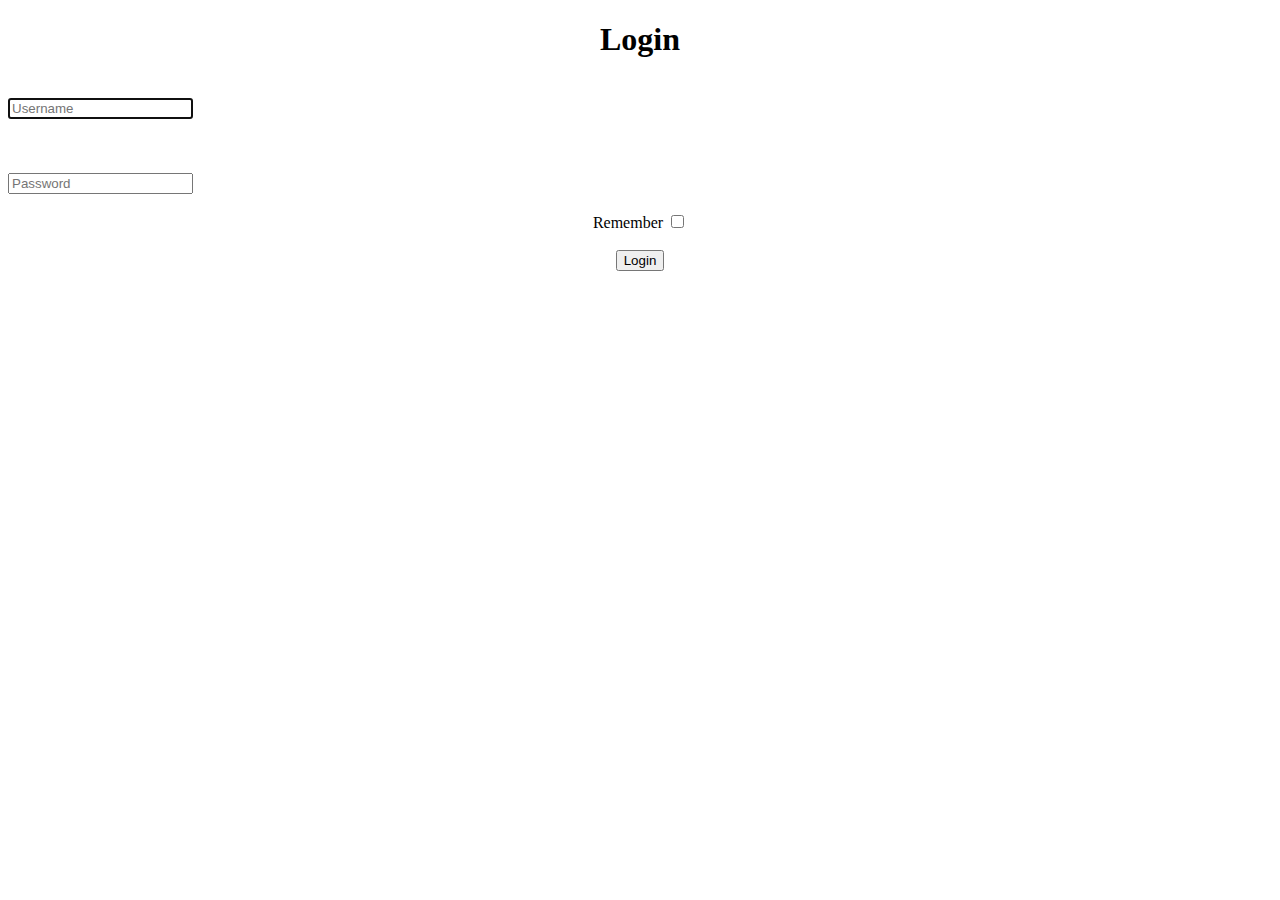
==== login.html @ 17ed7b46 "login.html" ====
<!DOCTYPE html>
<!--[if lt IE 7]>      <html class="no-js lt-ie9 lt-ie8 lt-ie7"> <![endif]-->
<!--[if IE 7]>         <html class="no-js lt-ie9 lt-ie8"> <![endif]-->
<!--[if IE 8]>         <html class="no-js lt-ie9"> <![endif]-->
<!--[if gt IE 8]>      <html class="no-js"> <!--<![endif]-->
<html>
    <head>
        <meta charset="utf-8">
        <meta http-equiv="X-UA-Compatible" content="IE=edge">
        <title></title>
        <meta name="description" content="">
        <meta name="viewport" content="width=device-width, initial-scale=1">
        <link rel="stylesheet" href="css\main.css">
    </head>
    <body class="center">
    
        <div class="container">
            <center ><h1>Login</h1></center>
            <div class="field">
            <label for="username"><b></b></label><br>
            <input type="text"placeholder="Username"required autofocus></div><br><br>
            <div class="field"><label for="password"><b></b></label><br>
            <input type="password"placeholder="Password"required></div><br>
            <center><label type="radio" checked="" name="remember">Remember</label>
            <input type="checkbox" name="remember me"><br><br>
            <a href="MyProfile.html"><button id="login" type="submit">Login</button></a></center>
        
        <script src="" async defer></script>
    </body>
</html>
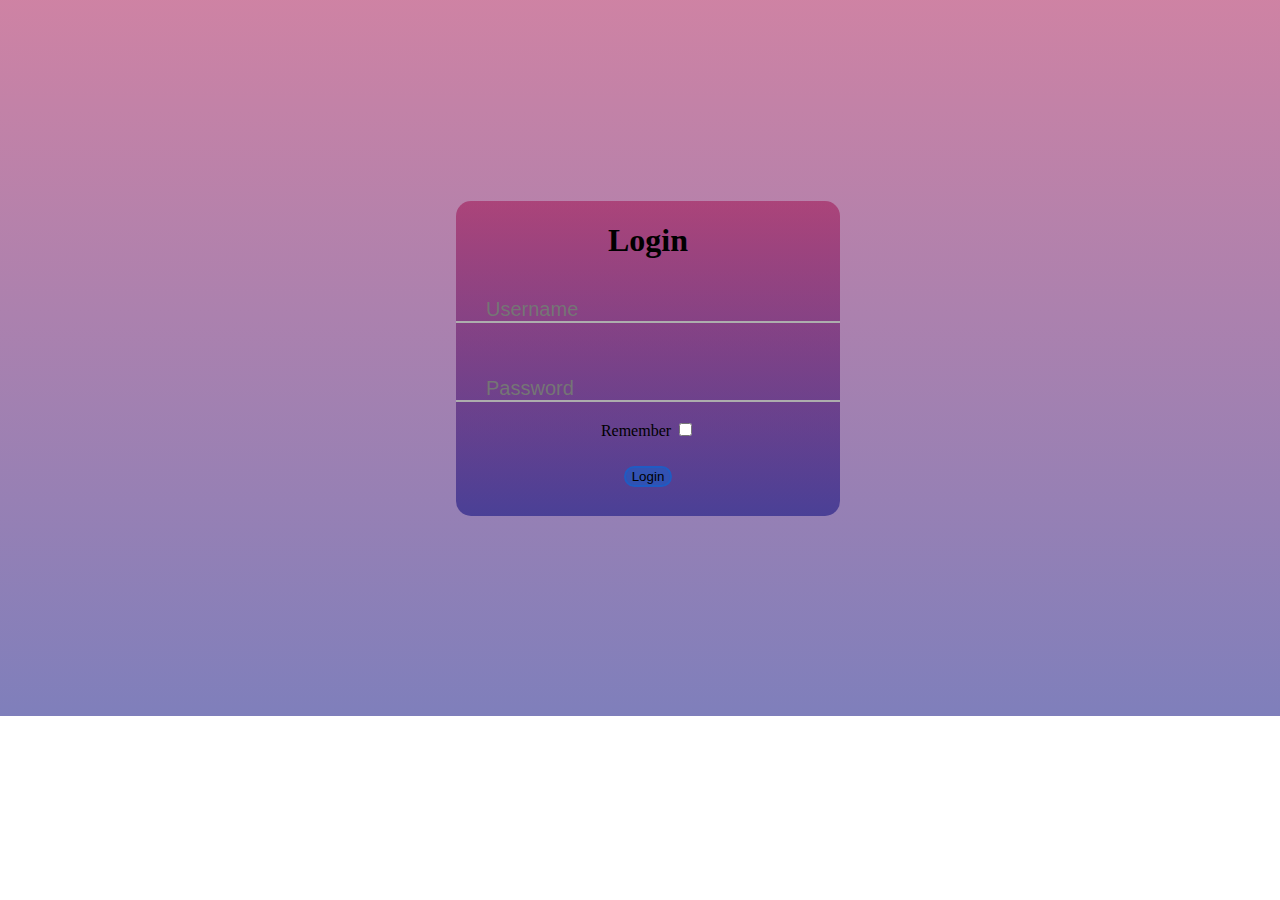
==== commit 166b00ca: "kabilansiva" ====
--- a/login.html
+++ b/login.html
@@ -1,30 +1,30 @@
-<!DOCTYPE html>
-<!--[if lt IE 7]>      <html class="no-js lt-ie9 lt-ie8 lt-ie7"> <![endif]-->
-<!--[if IE 7]>         <html class="no-js lt-ie9 lt-ie8"> <![endif]-->
-<!--[if IE 8]>         <html class="no-js lt-ie9"> <![endif]-->
-<!--[if gt IE 8]>      <html class="no-js"> <!--<![endif]-->
-<html>
-    <head>
-        <meta charset="utf-8">
-        <meta http-equiv="X-UA-Compatible" content="IE=edge">
-        <title></title>
-        <meta name="description" content="">
-        <meta name="viewport" content="width=device-width, initial-scale=1">
-        <link rel="stylesheet" href="css\main.css">
-    </head>
-    <body class="center">
-    
-        <div class="container">
-            <center ><h1>Login</h1></center>
-            <div class="field">
-            <label for="username"><b></b></label><br>
-            <input type="text"placeholder="Username"required autofocus></div><br><br>
-            <div class="field"><label for="password"><b></b></label><br>
-            <input type="password"placeholder="Password"required></div><br>
-            <center><label type="radio" checked="" name="remember">Remember</label>
-            <input type="checkbox" name="remember me"><br><br>
-            <a href="MyProfile.html"><button id="login" type="submit">Login</button></a></center>
-        
-        <script src="" async defer></script>
-    </body>
-</html>
+<!DOCTYPE html>
+<!--[if lt IE 7]>      <html class="no-js lt-ie9 lt-ie8 lt-ie7"> <![endif]-->
+<!--[if IE 7]>         <html class="no-js lt-ie9 lt-ie8"> <![endif]-->
+<!--[if IE 8]>         <html class="no-js lt-ie9"> <![endif]-->
+<!--[if gt IE 8]>      <html class="no-js"> <!--<![endif]-->
+<html>
+    <head>
+        <meta charset="utf-8">
+        <meta http-equiv="X-UA-Compatible" content="IE=edge">
+        <title></title>
+        <meta name="description" content="">
+        <meta name="viewport" content="width=device-width, initial-scale=1">
+        <link rel="stylesheet" href="main.css">
+    </head>
+    <body class="center">
+    
+        <div class="container">
+            <center ><h1>Login</h1></center>
+            <div class="field">
+            <label for="username"><b></b></label><br>
+            <input type="text"placeholder="Username"required autofocus></div><br><br>
+            <div class="field"><label for="password"><b></b></label><br>
+            <input type="password"placeholder="Password"required></div><br>
+            <center><label type="radio" checked="" name="remember">Remember</label>
+            <input type="checkbox" name="remember me"><br><br>
+            <a href="MyProfile.html"><button id="login" type="submit">Login</button></a></center>
+        
+        <script src="" async defer></script>
+    </body>
+</html>--- a/main.css
+++ b/main.css
@@ -0,0 +1,263 @@
+
+img{
+    width: 120px;
+    height: 80px;
+}
+body{
+    
+    background:linear-gradient(to bottom,rgba(158,7,73,.5)0%,
+	rgba(0,0,120,.5)100%);
+	background-size:cover;
+	background-position:center;
+	background-repeat:no-repeat;
+
+}
+#ks{
+    font-size: 70px;
+    font-family: 'Times New Roman', Times, serif;
+
+}
+.container{
+    
+    position:relative;
+  
+    width: 30%;
+    height: 45%;
+    border-radius: 15px;
+    background:linear-gradient(to bottom,rgba(158,7,73,.5)0%,
+	rgba(0,0,120,.5)100%);
+   
+}
+.profile{
+   
+    position:relative;
+    
+    width: 50%;
+    height: 45%;
+    border-radius: 15px;
+    background:linear-gradient(to bottom,rgba(158,7,73,.2)0%,
+	rgba(0,0,120,.5)100%);
+}
+.profile img{
+    width: 40.5%;
+    height: 100%;
+    border-radius: 15px ;
+
+}
+.profile #text{
+    float: right;
+    margin-right: 5%;
+}
+header img{
+    width: 65px;
+    height: 50px;  
+        
+}
+
+
+#company{
+    font-size: 30px;
+}
+.field{
+    position: relative;
+    padding: 0 15px;
+    border-bottom: 2px solid #adadad;
+    
+}
+.field input{
+    width: 60%;
+    padding: 0 15px;
+    border: none;
+    outline: none;
+    background: none;
+    font-size: 20px;
+}
+
+#reg{
+    float: right;
+    margin-top: 3%;
+    margin-bottom: 1%;
+    margin-right: 1%;
+    color:black;
+    font-size: 20px;
+    
+}
+
+
+#login{
+    
+    margin: 2% 1%;
+    border: 2px solid rgba(14, 99, 211, 0.5);
+    border-radius:2ch ;
+    background-color: rgba(14, 99, 211, 0.5);
+}
+#register1{
+  
+  
+    position:relative;top: 150px;bottom: 10px;right: 30px;
+    text-align: center;
+    width: 30%;
+    height: 60%; 
+    border-radius:2ch ;
+    background:linear-gradient(to bottom,rgba(158,7,73,.5)0%,
+    rgba(0,0,120,.5)100%);
+}
+#btn{
+    margin: 3% 1%;
+    border: 2px solid  #b8b894;
+    border-radius:2ch ;
+}
+.footer{
+    
+    float: center;
+    display:flex;
+    position: relative;
+   
+    left:45%;
+    bottom: 50px;
+    color:white ;
+
+}
+
+
+
+   
+.center{
+    
+        display:flex;
+        flex-direction:column;
+        justify-content:center;
+        align-items:center;
+        width:100%;
+        height:700px;
+        background:linear-gradient(to bottom,rgba(158,7,73,.5)0%,
+        rgba(0,0,120,.5)100%);
+        background-size:cover;
+        background-position:center;
+        background-repeat:no-repeat;
+    
+}
+#web img{
+    width: 60%;
+    height: 500px;
+}
+#center{
+    
+    width:auto;
+    height: auto;
+    background:linear-gradient(to bottom,rgba(158,7,73,.5)0%,
+    rgba(0,0,120,.5)100%);
+}
+.reg{
+    position: relative;
+    bottom: 90px;
+    width:100%;
+    height:600px;
+}
+.reg1{
+    width:100%;
+    height:700px;
+}
+#details{
+    float: right;
+    position: relative;
+    bottom:504px;
+    margin-right: 5px;
+    width: 34%;
+    height: 500px;
+    padding-left: 20px;
+    background:linear-gradient(to bottom,rgba(158,7,73,.5)0%,
+    rgba(0,0,120,.5)100%);
+}
+#let{
+    display: flex;
+    position: relative;
+    top: 50px;
+    left: 25%;
+}
+#addr{
+    display: flex;
+    text-align:justify;
+    float: left;
+    position: relative;
+    top:200px;
+    color:aliceblue ;
+    
+    }
+    #addr h1{
+        bottom: 50px;
+        position: relative;
+        left: 33%;
+    }
+    #addr1{
+        position: relative;
+        top:160px;
+        left: 300px;
+        color:aliceblue ;
+        }
+        #addr1h1{
+            position: relative;
+            
+        }
+    #addr2{
+    text-align:justify;   
+    
+    position: relative;
+    
+    left: 75%;
+    color:aliceblue ;
+   top: 1px;
+    }
+    
+#addr3{
+    display: flex;
+    text-align:justify;
+    float: left;
+    position: relative;
+    top:110px;
+    color:aliceblue ;
+    
+    }
+#addr3 h1{
+    position: relative;
+    left: 33%;
+}
+    #addr4{
+    
+    position: relative;
+    top:100px;
+    left: 300px;
+    color:aliceblue ;
+    }
+    #addr4 h1{
+        position: relative;
+        
+    }
+    #addr5{
+    text-align:justify;   
+    display: flex;
+    position: relative;
+    bottom:70px;
+    left: 50%;
+    color:aliceblue ;
+    }
+    #addr5 h1{
+        position: relative;
+        left: 6.8%;
+    }
+#footer{
+    
+    float: center;
+    position: relative;
+   
+    left:45%;
+    color:white ;
+    margin-bottom: 20px;
+}
+#link{
+    color: aliceblue;
+    font-size: large;
+    
+    
+}
+
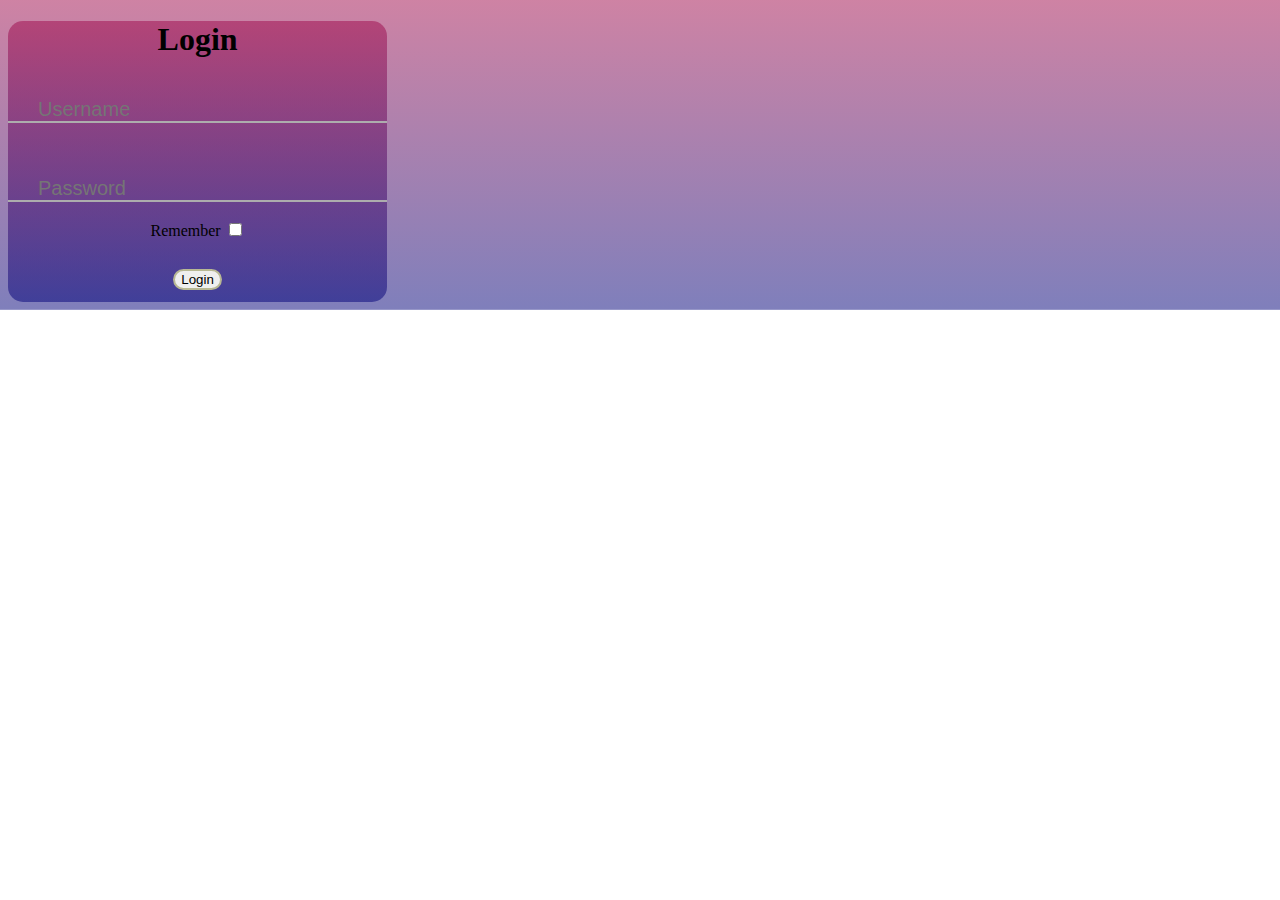
==== commit 378d65bf: "Update login.html" ====
--- a/login.html
+++ b/login.html
@@ -12,7 +12,7 @@
         <meta name="viewport" content="width=device-width, initial-scale=1">
         <link rel="stylesheet" href="main.css">
     </head>
-    <body class="center">
+    <body>
     
         <div class="container">
             <center ><h1>Login</h1></center>
@@ -23,8 +23,8 @@
             <input type="password"placeholder="Password"required></div><br>
             <center><label type="radio" checked="" name="remember">Remember</label>
             <input type="checkbox" name="remember me"><br><br>
-            <a href="MyProfile.html"><button id="login" type="submit">Login</button></a></center>
+            <a href="MyProfile.html"><button id="btn" type="submit"onclick="javascript:alert('Login successfully')">Login</button></a></center>
         
-        <script src="" async defer></script>
+        <script src="main.js" async defer></script>
     </body>
-</html>+</html>
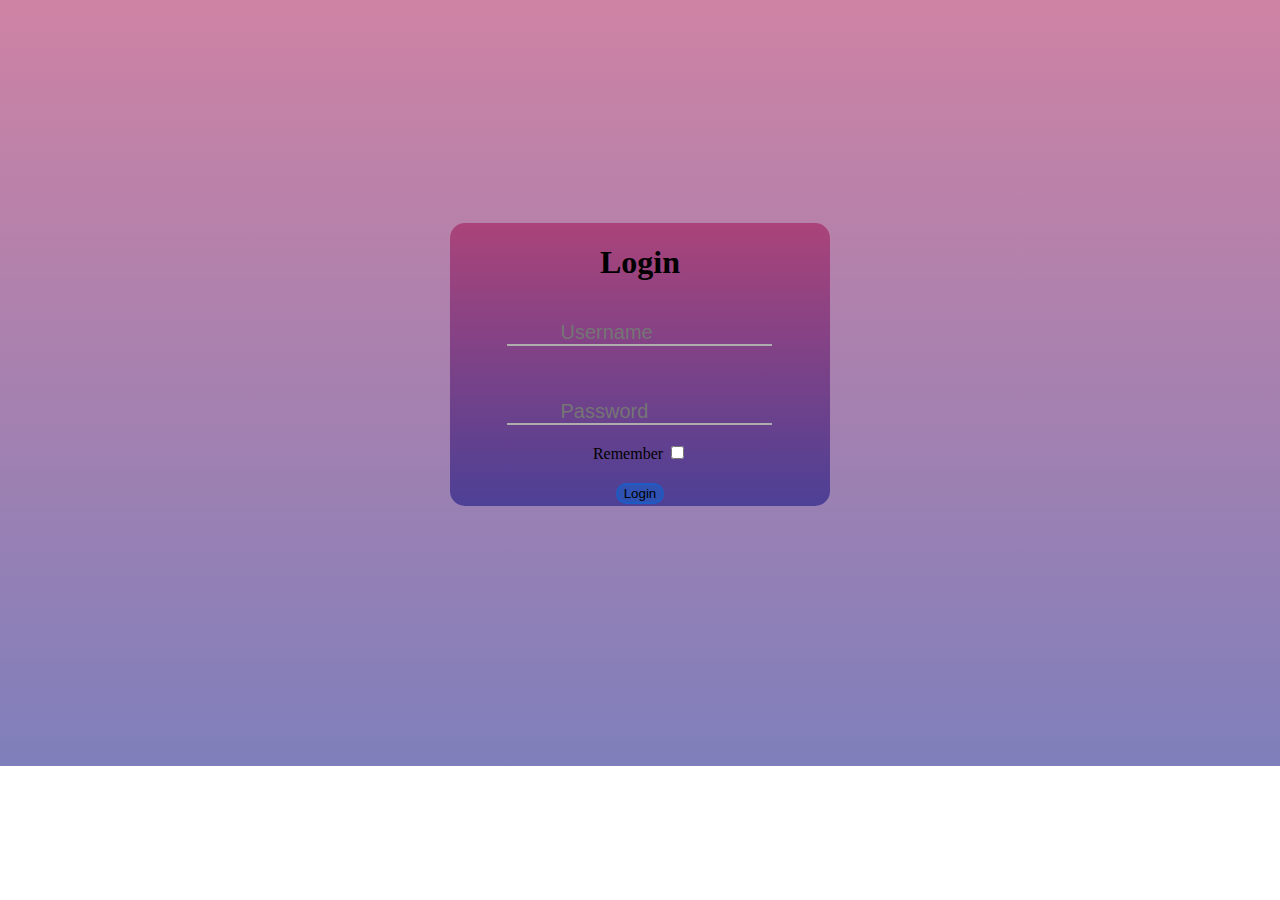
==== commit 51ab03f1: "Update login.html" ====
--- a/login.html
+++ b/login.html
@@ -7,7 +7,7 @@
     <head>
         <meta charset="utf-8">
         <meta http-equiv="X-UA-Compatible" content="IE=edge">
-        <title></title>
+        <title>Login</title>
         <meta name="description" content="">
         <meta name="viewport" content="width=device-width, initial-scale=1">
         <link rel="stylesheet" href="main.css">
--- a/main.css
+++ b/main.css
@@ -1,10 +1,12 @@
-
 img{
     width: 120px;
     height: 80px;
 }
 body{
-    
+    display: flex;
+    flex-direction:column;
+    width: auto;
+    height: auto;
     background:linear-gradient(to bottom,rgba(158,7,73,.5)0%,
 	rgba(0,0,120,.5)100%);
 	background-size:cover;
@@ -13,14 +15,79 @@
 
 }
 #ks{
-    font-size: 70px;
+    display: flex;
+    font-size: 80px;
     font-family: 'Times New Roman', Times, serif;
 
 }
+#company{
+    display:flex;
+    font-size: 30px;
+    margin-top: 3%;
+}
+.nav{
+    
+    background:linear-gradient(to bottom,rgba(224, 43, 121, 0.5)0%,
+	rgba(166, 232, 58, 0.5)100%);  
+}
+
+#reg{
+    display: flex;
+    float: right;
+    color:black;
+    font-size: 20px;  
+    position:relative;
+    bottom: 5%;
+    margin-bottom: 30px; 
+}
+.center h3{
+    display: flex;
+}
+.profile{
+    display: flex;
+    width: 50%;
+    border-radius: 15px;
+    margin-left:18%;
+
+}
+.profile img{
+    border-radius: 50%;
+    width:20%;
+    height: 20%;
+    margin-right: 5%;
+    margin-top:5%;
+}
+.profile #text{
+    float: right;
+    margin-right: 5%;
+}
+
+.field{
+    display: flex;
+    flex-direction: column;
+    position: relative;
+    padding: 0 15px;
+    
+    
+}
+.field input{
+    display: flex;
+    width: 60%;
+    padding: 0 20%;
+    border: none;
+    outline: none;
+    background: none;
+    border-bottom: 2px solid #adadad;
+    font-size: 20px;
+}
 .container{
-    
+    display: flex;
     position:relative;
-  
+    left:35%;
+    margin-top: 17%;
+    margin-bottom: 20%;
+    flex-direction:column;
+    align-items:center;
     width: 30%;
     height: 45%;
     border-radius: 15px;
@@ -28,62 +95,6 @@
 	rgba(0,0,120,.5)100%);
    
 }
-.profile{
-   
-    position:relative;
-    
-    width: 50%;
-    height: 45%;
-    border-radius: 15px;
-    background:linear-gradient(to bottom,rgba(158,7,73,.2)0%,
-	rgba(0,0,120,.5)100%);
-}
-.profile img{
-    width: 40.5%;
-    height: 100%;
-    border-radius: 15px ;
-
-}
-.profile #text{
-    float: right;
-    margin-right: 5%;
-}
-header img{
-    width: 65px;
-    height: 50px;  
-        
-}
-
-
-#company{
-    font-size: 30px;
-}
-.field{
-    position: relative;
-    padding: 0 15px;
-    border-bottom: 2px solid #adadad;
-    
-}
-.field input{
-    width: 60%;
-    padding: 0 15px;
-    border: none;
-    outline: none;
-    background: none;
-    font-size: 20px;
-}
-
-#reg{
-    float: right;
-    margin-top: 3%;
-    margin-bottom: 1%;
-    margin-right: 1%;
-    color:black;
-    font-size: 20px;
-    
-}
-
-
 #login{
     
     margin: 2% 1%;
@@ -91,173 +102,95 @@
     border-radius:2ch ;
     background-color: rgba(14, 99, 211, 0.5);
 }
+.center{
+    
+    display:flex;
+    flex-direction:column;
+    justify-content:center;
+    align-items:center;
+    width:100%;
+    height:100%;
+    padding-top: 5%;
+    padding-bottom: 5%;
+    background:linear-gradient(to bottom,rgba(158,7,73,.5)0%,
+    rgba(0,0,120,.5)100%);
+    background-size:cover;
+    background-position:center;
+    background-repeat:no-repeat;
+
+}
+
+#btn{
+    margin: 2% 1%;
+    border: 2px solid rgba(14, 99, 211, 0.5);
+    border-radius:2ch ;
+    background-color: rgba(14, 99, 211, 0.5);
+}
+
 #register1{
-  
-  
-    position:relative;top: 150px;bottom: 10px;right: 30px;
+    display: flex;
+    flex-direction: column;
     text-align: center;
+    margin-top: 5%;
+    margin-bottom: 5%;
     width: 30%;
-    height: 60%; 
+    height: auto; 
     border-radius:2ch ;
     background:linear-gradient(to bottom,rgba(158,7,73,.5)0%,
     rgba(0,0,120,.5)100%);
 }
-#btn{
-    margin: 3% 1%;
-    border: 2px solid  #b8b894;
-    border-radius:2ch ;
+.msk{
+    display: flex;
+    flex-direction: row;
+    text-align: start;
+    color: antiquewhite;
+}
+.addr3{
+    display: flex;
+    flex-direction: column;
+    float: left;
+    margin-left: 10%;
+    color: antiquewhite;
+}
+.addr4{
+    display: flex;
+    flex-direction: column;
+    float: none;
+    margin-left: 17%;
+    color: antiquewhite;
+}
+#link{
+    color: antiquewhite;
+    font-size: large;
+    float: left;
+}
+.addr5{ 
+    display: flex;
+    flex-direction: column;
+    float: right;
+    margin-left: 17%;
+    color: antiquewhite;
+}
+#web img{
+    display: flex;
+    width: 60%;
+    height: 500px;
+    border-radius:3% ;
+}
+#details{
+    display: flex;
+    background:linear-gradient(to bottom,rgba(158,7,73,.5)0%,
+    rgba(0,0,120,.5)100%);
+    width: 30%;
+    height: 500px;
+    padding-left: 5%;
+    border-radius: 3%;
+    position: absolute;
+    top: 28%;
+    left: 63%;
+    
 }
 .footer{
-    
-    float: center;
-    display:flex;
-    position: relative;
-   
-    left:45%;
-    bottom: 50px;
-    color:white ;
-
+    text-align: center;
+    color: antiquewhite;
 }
-
-
-
-   
-.center{
-    
-        display:flex;
-        flex-direction:column;
-        justify-content:center;
-        align-items:center;
-        width:100%;
-        height:700px;
-        background:linear-gradient(to bottom,rgba(158,7,73,.5)0%,
-        rgba(0,0,120,.5)100%);
-        background-size:cover;
-        background-position:center;
-        background-repeat:no-repeat;
-    
-}
-#web img{
-    width: 60%;
-    height: 500px;
-}
-#center{
-    
-    width:auto;
-    height: auto;
-    background:linear-gradient(to bottom,rgba(158,7,73,.5)0%,
-    rgba(0,0,120,.5)100%);
-}
-.reg{
-    position: relative;
-    bottom: 90px;
-    width:100%;
-    height:600px;
-}
-.reg1{
-    width:100%;
-    height:700px;
-}
-#details{
-    float: right;
-    position: relative;
-    bottom:504px;
-    margin-right: 5px;
-    width: 34%;
-    height: 500px;
-    padding-left: 20px;
-    background:linear-gradient(to bottom,rgba(158,7,73,.5)0%,
-    rgba(0,0,120,.5)100%);
-}
-#let{
-    display: flex;
-    position: relative;
-    top: 50px;
-    left: 25%;
-}
-#addr{
-    display: flex;
-    text-align:justify;
-    float: left;
-    position: relative;
-    top:200px;
-    color:aliceblue ;
-    
-    }
-    #addr h1{
-        bottom: 50px;
-        position: relative;
-        left: 33%;
-    }
-    #addr1{
-        position: relative;
-        top:160px;
-        left: 300px;
-        color:aliceblue ;
-        }
-        #addr1h1{
-            position: relative;
-            
-        }
-    #addr2{
-    text-align:justify;   
-    
-    position: relative;
-    
-    left: 75%;
-    color:aliceblue ;
-   top: 1px;
-    }
-    
-#addr3{
-    display: flex;
-    text-align:justify;
-    float: left;
-    position: relative;
-    top:110px;
-    color:aliceblue ;
-    
-    }
-#addr3 h1{
-    position: relative;
-    left: 33%;
-}
-    #addr4{
-    
-    position: relative;
-    top:100px;
-    left: 300px;
-    color:aliceblue ;
-    }
-    #addr4 h1{
-        position: relative;
-        
-    }
-    #addr5{
-    text-align:justify;   
-    display: flex;
-    position: relative;
-    bottom:70px;
-    left: 50%;
-    color:aliceblue ;
-    }
-    #addr5 h1{
-        position: relative;
-        left: 6.8%;
-    }
-#footer{
-    
-    float: center;
-    position: relative;
-   
-    left:45%;
-    color:white ;
-    margin-bottom: 20px;
-}
-#link{
-    color: aliceblue;
-    font-size: large;
-    
-    
-}
-
